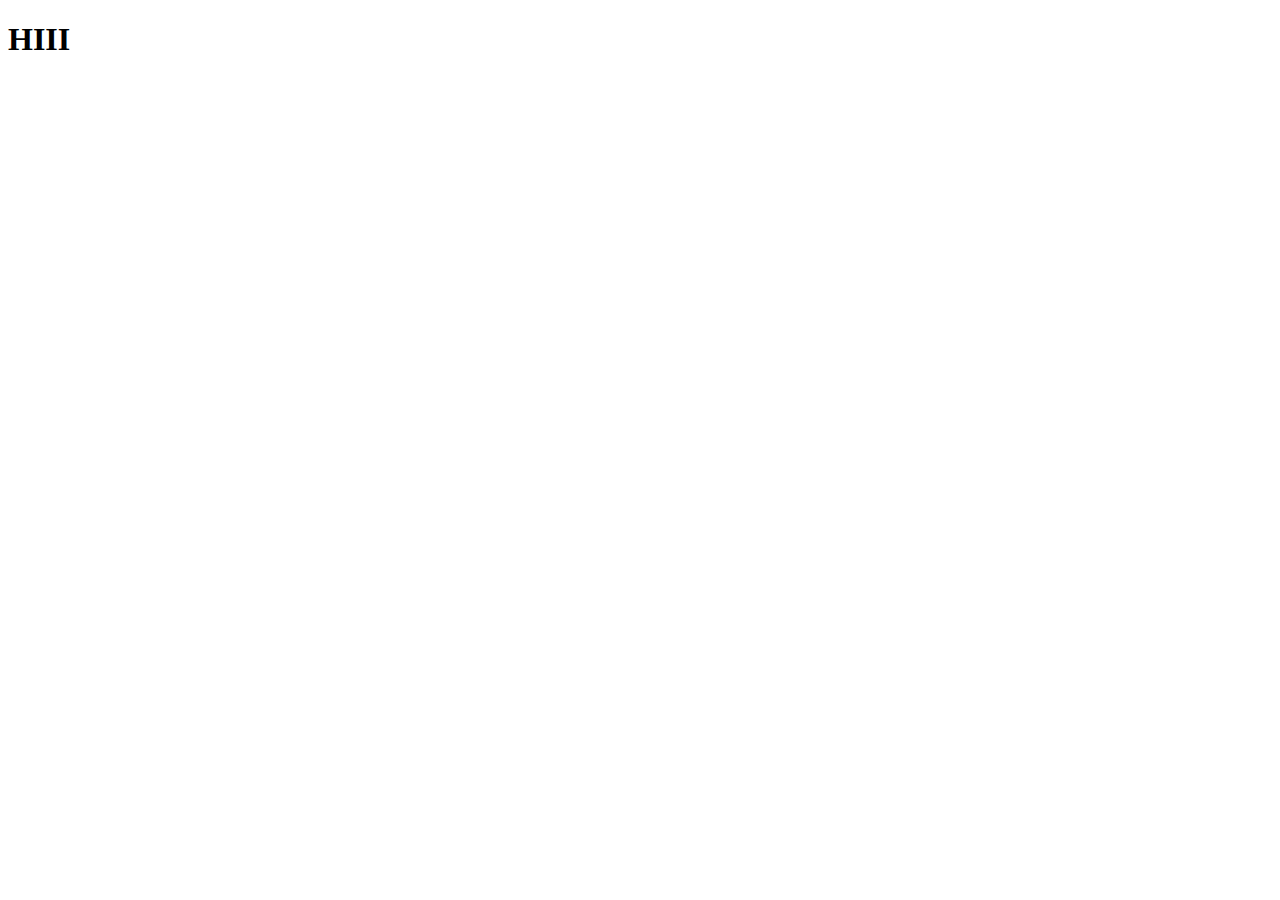
==== new.html @ 70a1ab4a "new commit in new branch" ====
<!DOCTYPE html>
<html lang="en">
<head>
    <meta charset="UTF-8">
    <meta name="viewport" content="width=device-width, initial-scale=1.0">
    <title>Document</title>
</head>
<body>
    <h1>HIII</h1>
</body>
</html>
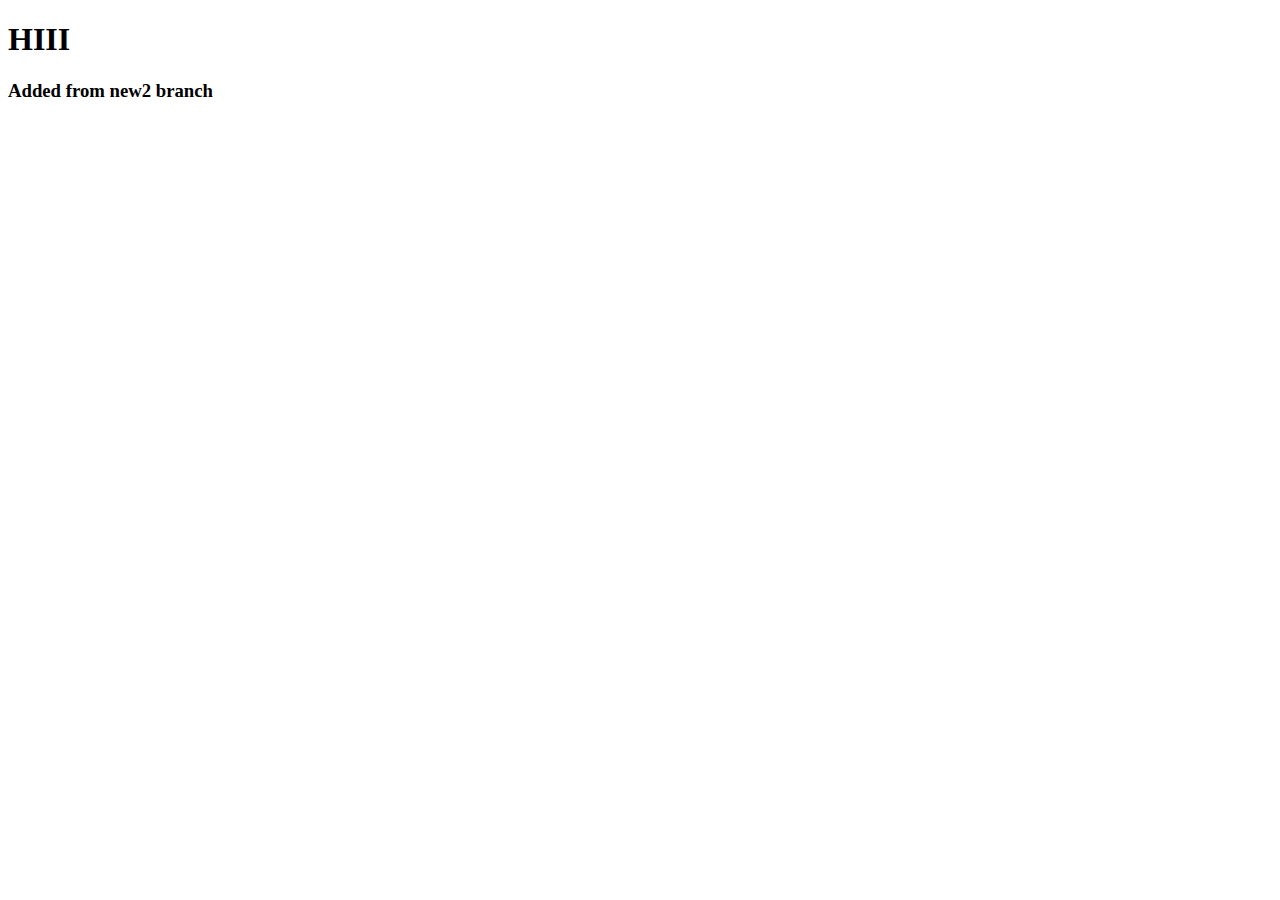
==== commit cb98a874: "added from new2 branch" ====
--- a/new.html
+++ b/new.html
@@ -7,5 +7,6 @@
 </head>
 <body>
     <h1>HIII</h1>
+    <h3>Added from new2 branch</h3>
 </body>
 </html>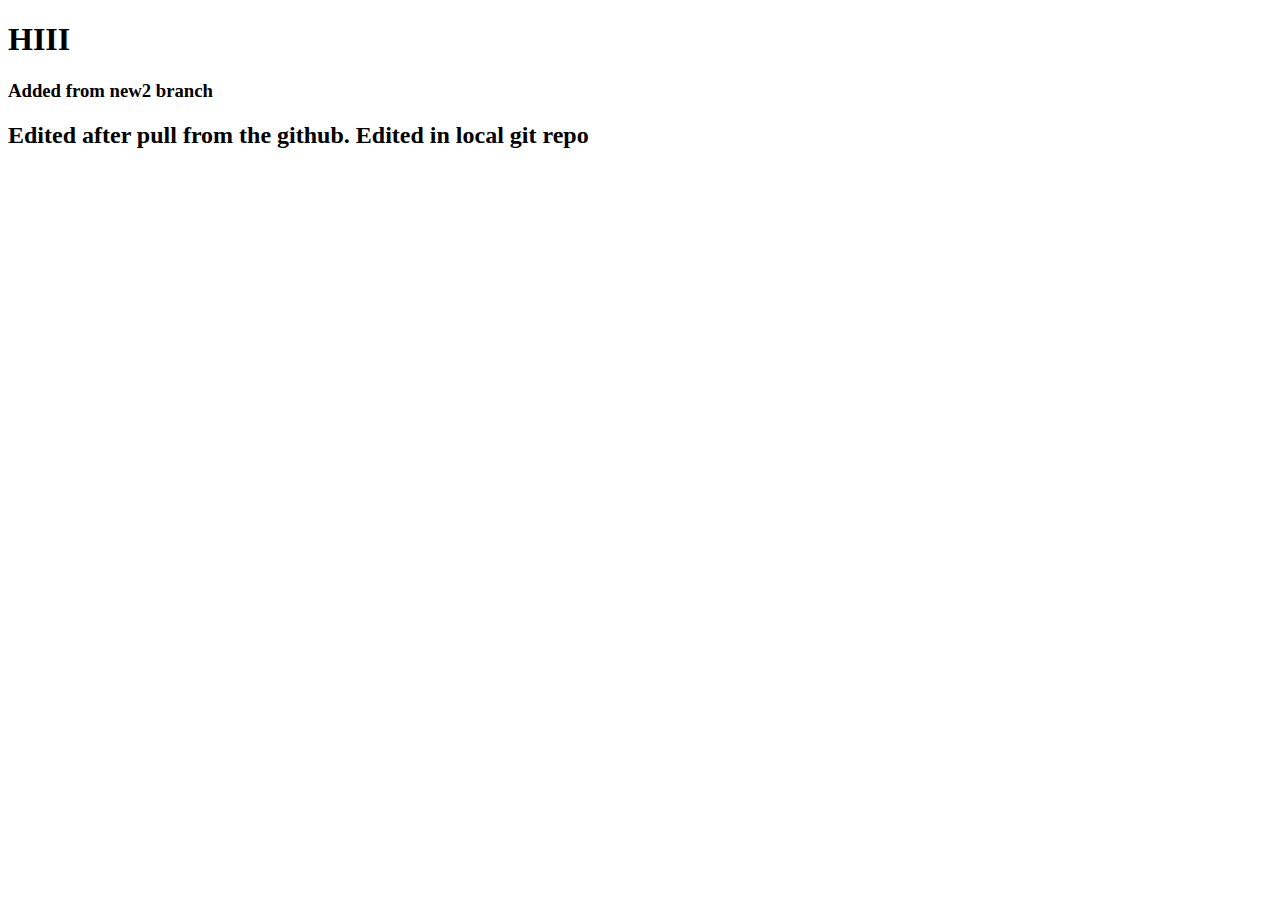
==== commit 3c795a63: "updated from local git repo" ====
--- a/new.html
+++ b/new.html
@@ -8,5 +8,6 @@
 <body>
     <h1>HIII</h1>
     <h3>Added from new2 branch</h3>
+    <h2>Edited after pull from the github. Edited in local git repo</h2>
 </body>
 </html>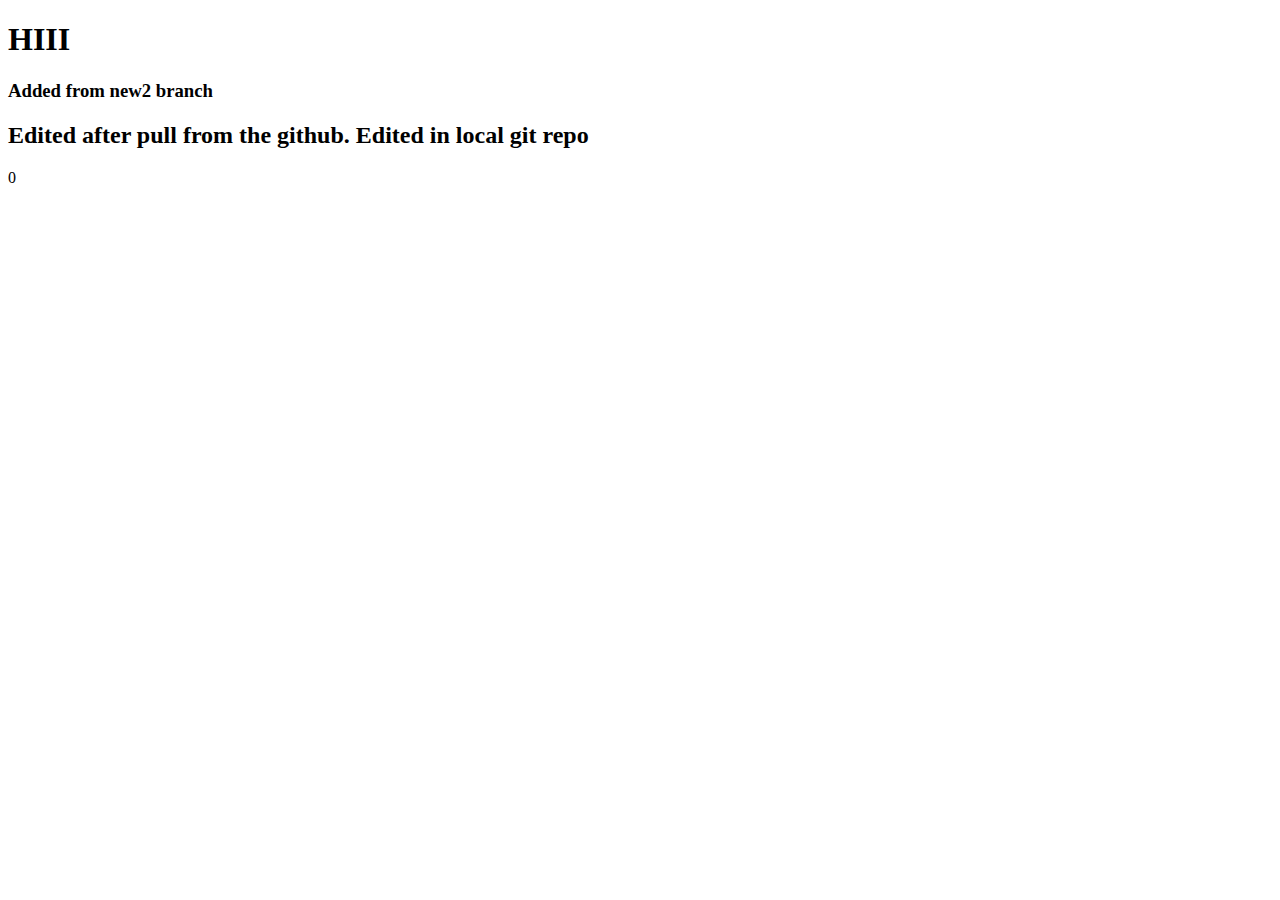
==== commit 33128460: "updated from demmy branch" ====
--- a/new.html
+++ b/new.html
@@ -10,4 +10,4 @@
     <h3>Added from new2 branch</h3>
     <h2>Edited after pull from the github. Edited in local git repo</h2>
 </body>
-</html>+</html>0
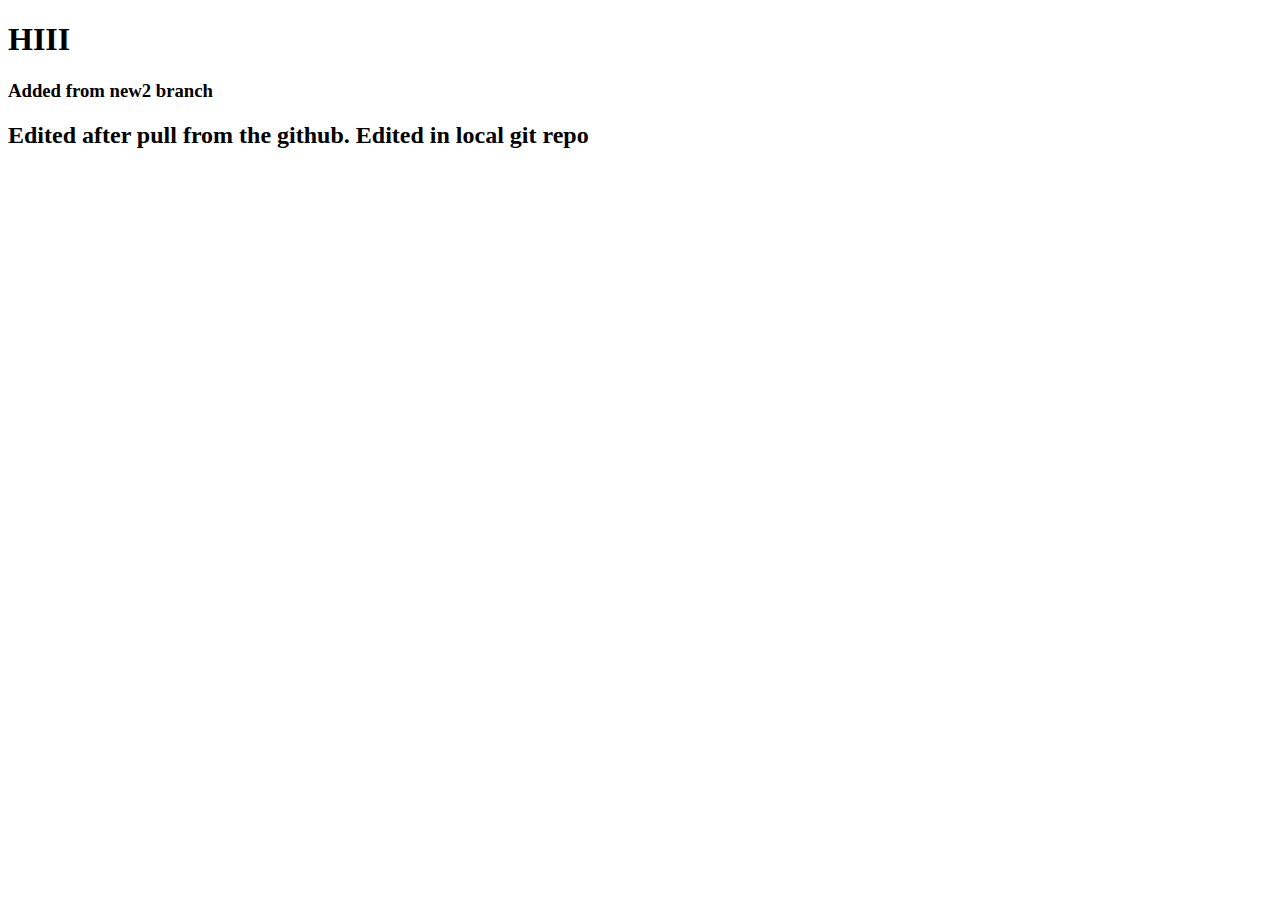
==== commit 73863ce0: "updated" ====
--- a/new.html
+++ b/new.html
@@ -10,4 +10,4 @@
     <h3>Added from new2 branch</h3>
     <h2>Edited after pull from the github. Edited in local git repo</h2>
 </body>
-</html>0
+</html>
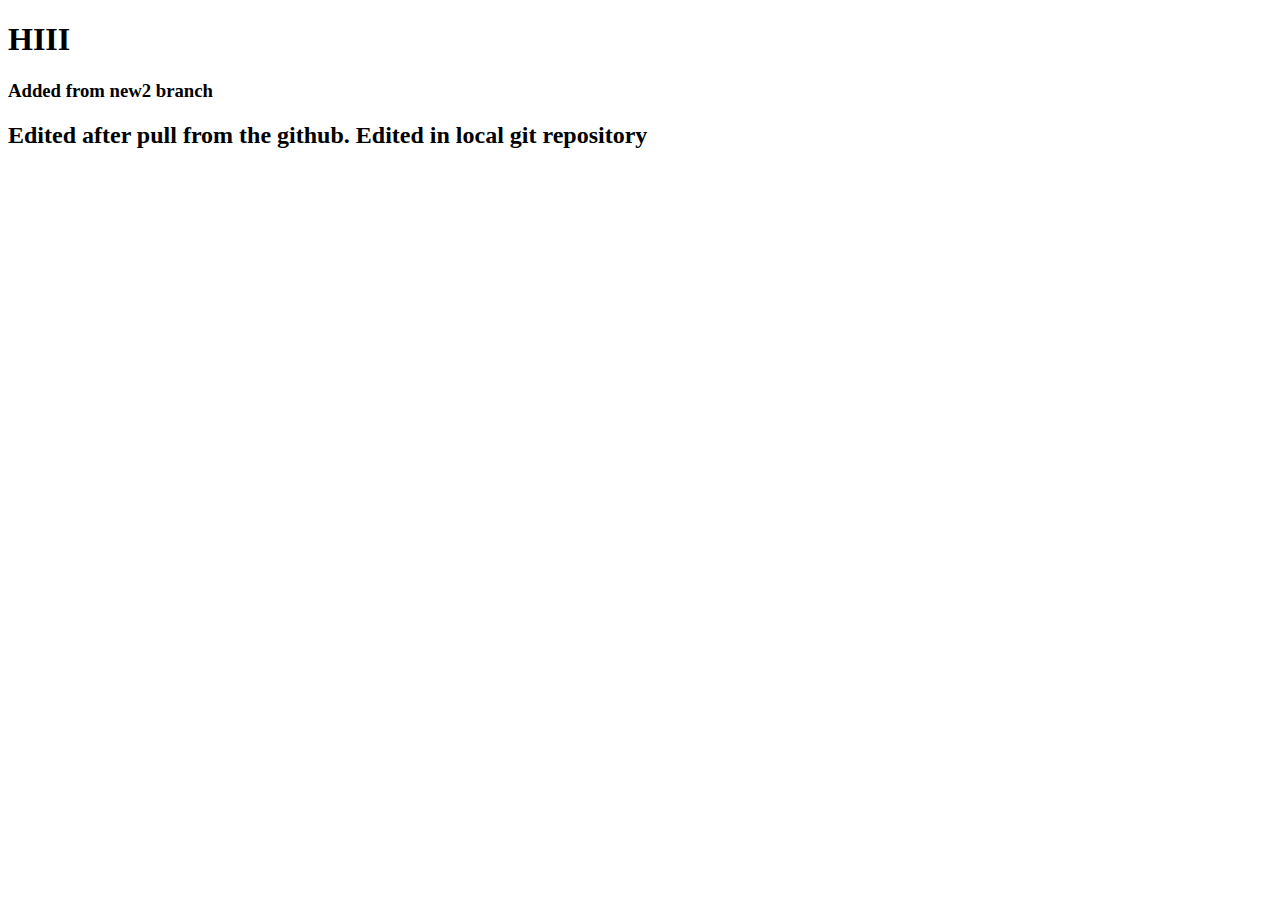
==== commit 646ceaff: "edited new.html" ====
--- a/new.html
+++ b/new.html
@@ -8,6 +8,6 @@
 <body>
     <h1>HIII</h1>
     <h3>Added from new2 branch</h3>
-    <h2>Edited after pull from the github. Edited in local git repo</h2>
+    <h2>Edited after pull from the github. Edited in local git repository</h2>
 </body>
 </html>
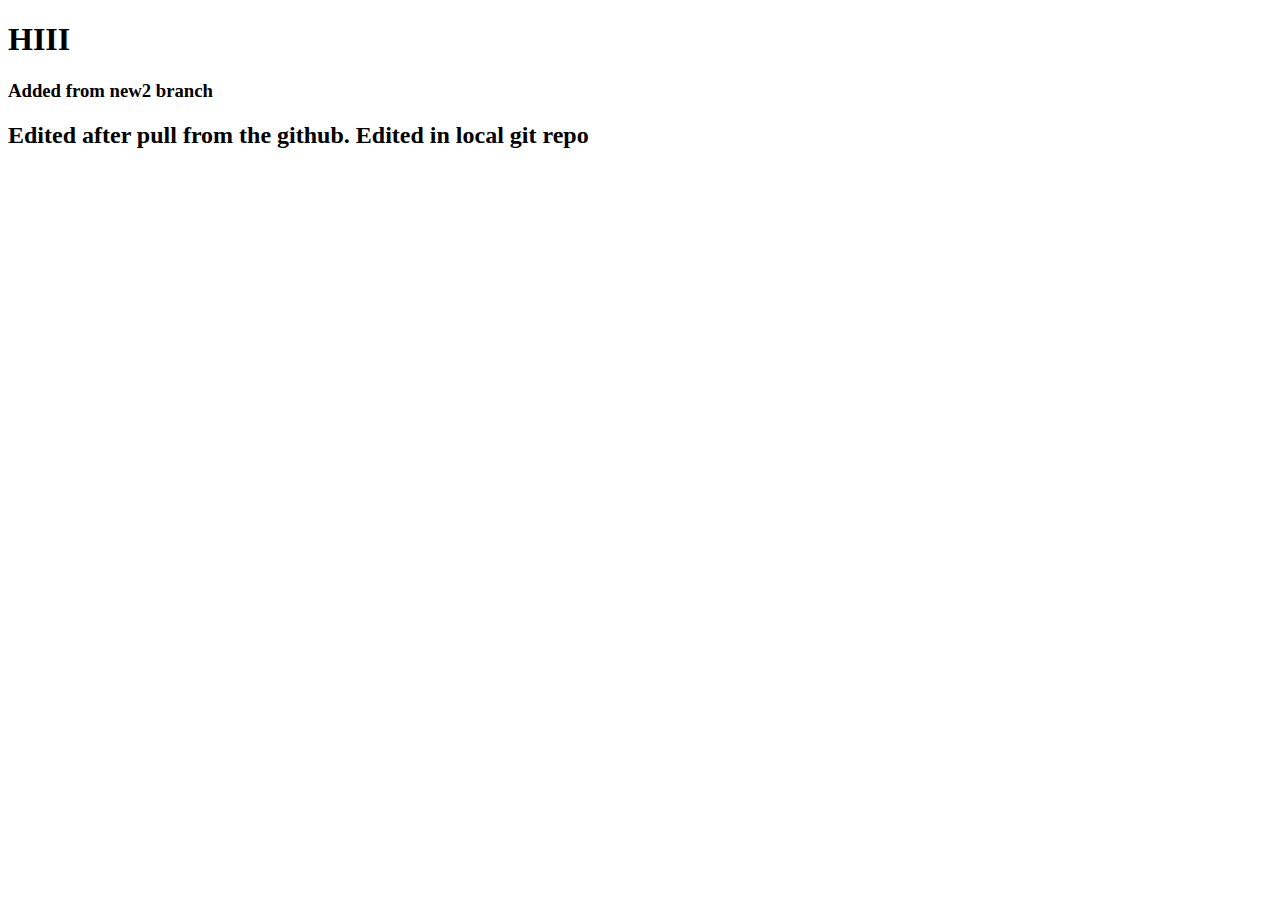
==== commit 94e8020e: "new.html editted" ====
--- a/new.html
+++ b/new.html
@@ -8,6 +8,6 @@
 <body>
     <h1>HIII</h1>
     <h3>Added from new2 branch</h3>
-    <h2>Edited after pull from the github. Edited in local git repository</h2>
+    <h2>Edited after pull from the github. Edited in local git repo</h2>
 </body>
 </html>
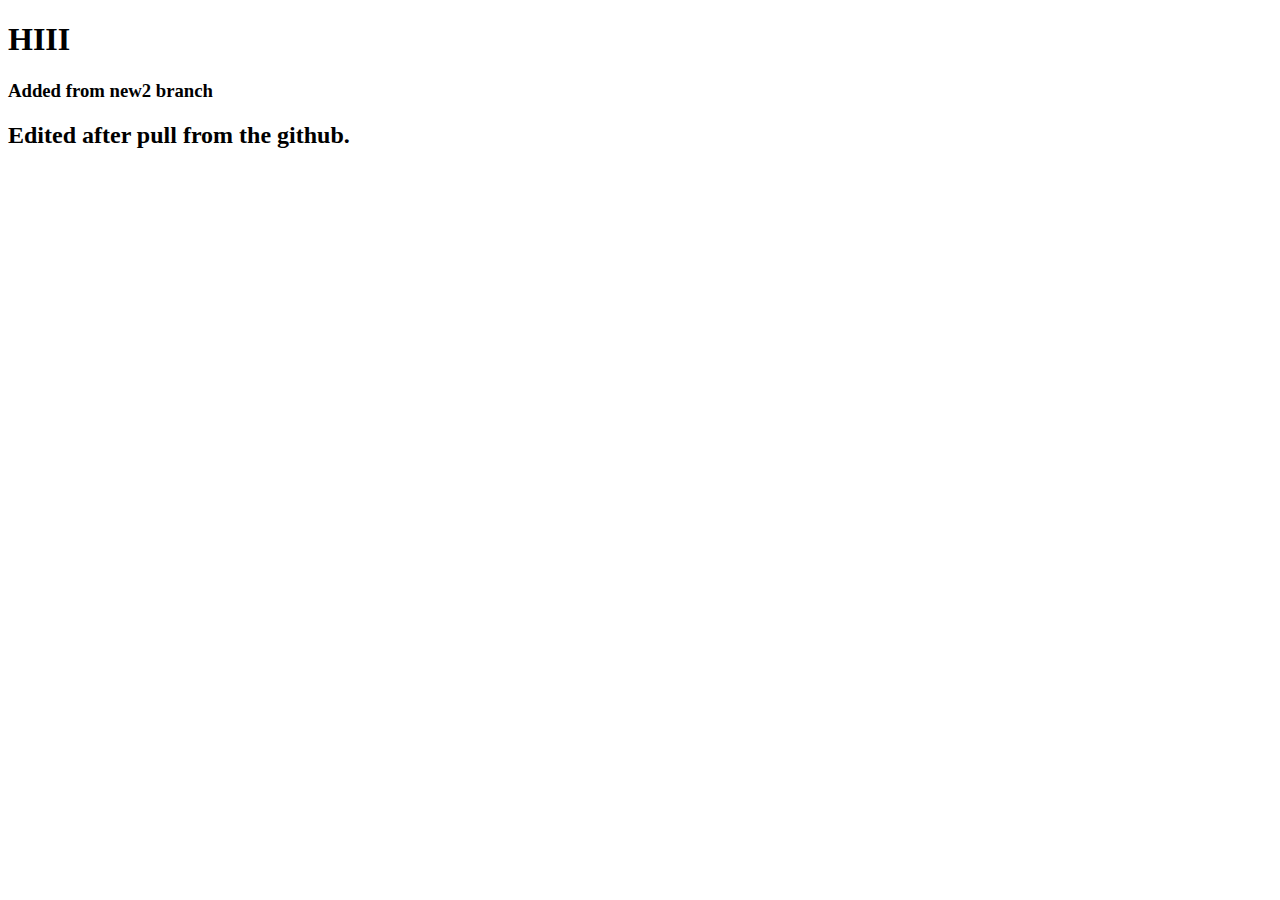
==== commit e7d06285: "h2 edited" ====
--- a/new.html
+++ b/new.html
@@ -8,6 +8,6 @@
 <body>
     <h1>HIII</h1>
     <h3>Added from new2 branch</h3>
-    <h2>Edited after pull from the github. Edited in local git repo</h2>
+    <h2>Edited after pull from the github. </h2>
 </body>
 </html>
